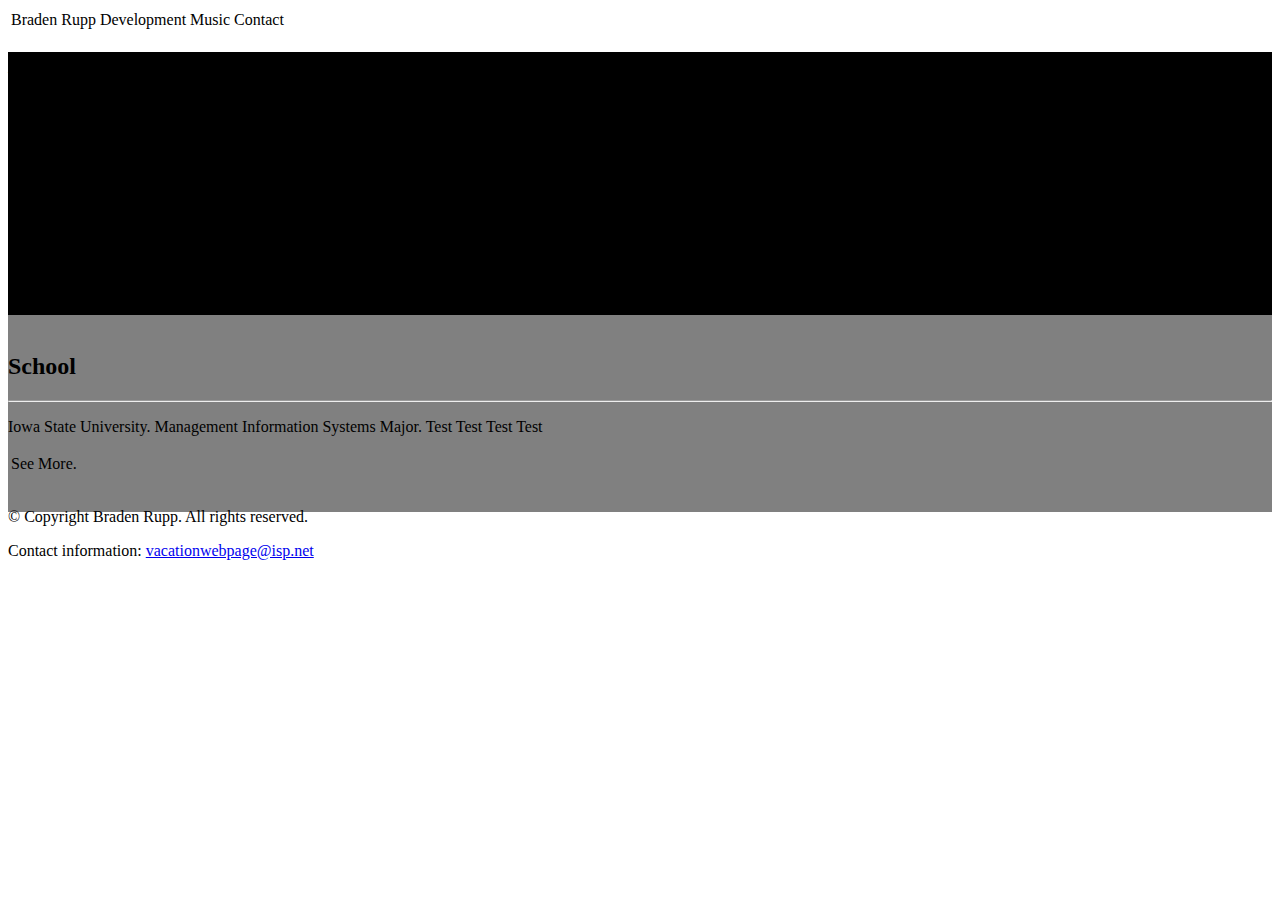
==== about.html @ 50254018 "added files" ====
<!DOCTYPE HTML>

<html>

<head>

<meta charset="UTF-8" />
<title>Braden Rupp</title>

<script type="text/javascript" src="jquery-1.11.1.js"></script>
<script type="text/javascript" src="jquery.js"></script>



</script>

<link rel="stylesheet" type="text/css" href="bradenCss.css">


</head>

<body>

<nav>
	<table id="navbar" class="nav">
	  <tr>
		<td class="alignLeft ">Braden Rupp</td>	
		<td class="tdWidth ">Development</td>
		<td class="tdWidth ">Music</td>
	    <td class="tdWidth ">Contact</td>
	  </tr>
	</table>
</nav>

<div style="background-image: url(backgroundTest.png)">
	<p></p> <p></p>
	<p id="startchange"></p>
	<h2>About Me.</h2>
	<br><br><br><br><br><br><br><br><br><br><br><br>
</div>

<div style="background-color: gray">
	<br>
	<h2>School</h2>
		<hr />
	<p>Iowa State University. Management Information Systems Major. Test Test Test Test</p>
	<table class="center">
		<tr>
			<td class="seeMore">See More.</td>
		</tr></table>
		<br><br>
</div>

</body>


<footer style="margin-top: -20px">
<p>&copy; Copyright Braden Rupp. All rights reserved.</p>
		<p>Contact information: <a href= "mailto:vacationwebpage@isp.net">vacationwebpage@isp.net</a></p>	
</footer>
</div>

</body>
</html>
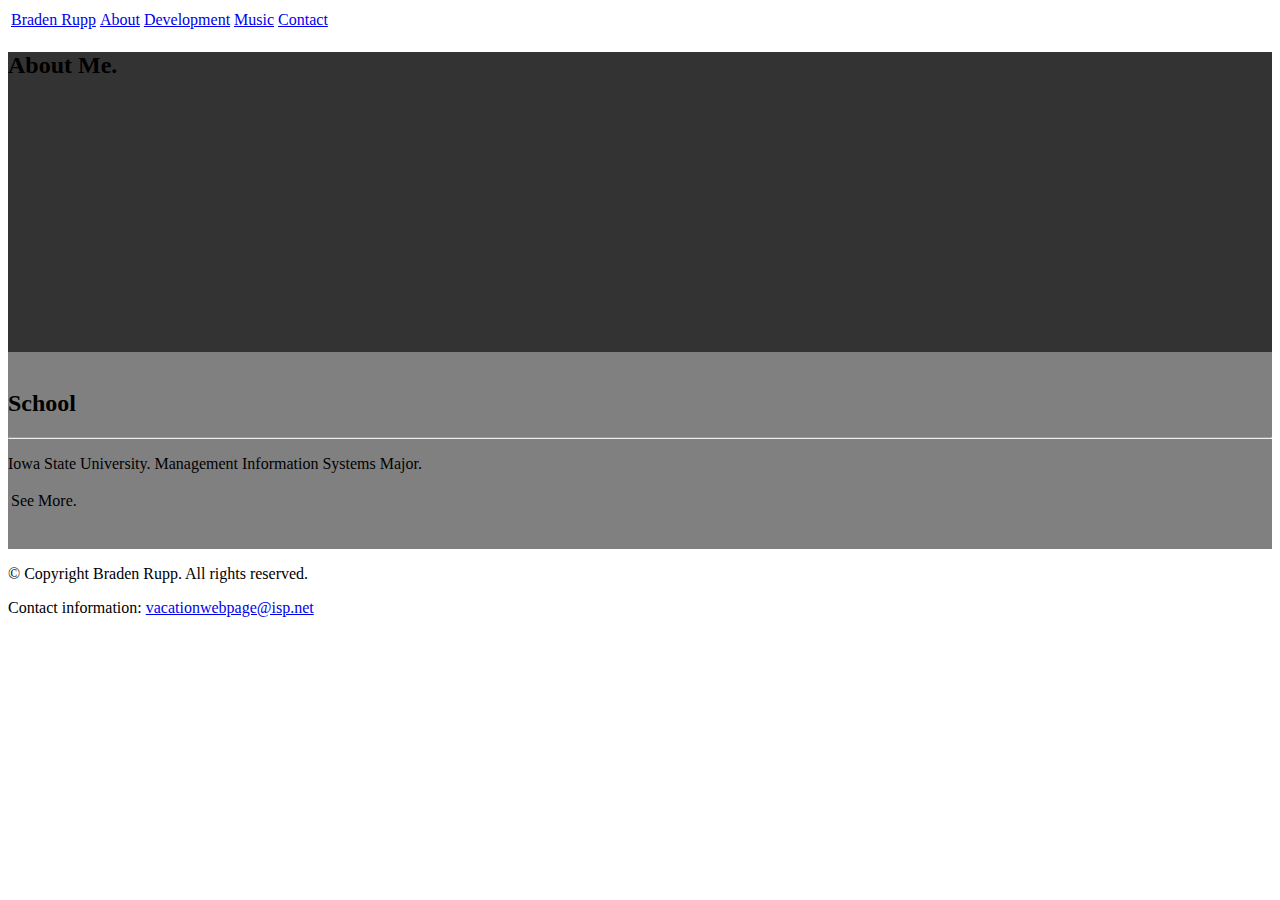
==== commit c1b6db4e: "changes" ====
--- a/about.html
+++ b/about.html
@@ -24,26 +24,27 @@
 <nav>
 	<table id="navbar" class="nav">
 	  <tr>
-		<td class="alignLeft ">Braden Rupp</td>	
-		<td class="tdWidth ">Development</td>
-		<td class="tdWidth ">Music</td>
-	    <td class="tdWidth ">Contact</td>
+		<td class="alignLeft verticalAlign"><a href="index.html">Braden Rupp</td>	
+		<td class="tdWidth verticalAlign"><a href="about.html">About</td>
+		<td class="tdWidth verticalAlign"><a href="development.html">Development</td>
+		<td class="tdWidth verticalAlign"><a href="cusic.html">Music</td>
+	    <td class="tdWidth verticalAlign"><a href="contact.html">Contact</td>
 	  </tr>
 	</table>
 </nav>
 
-<div style="background-image: url(backgroundTest.png)">
+<div style="background-color: #333; height: 300px;">
 	<p></p> <p></p>
 	<p id="startchange"></p>
-	<h2>About Me.</h2>
+	<h2 class="featureh2">About Me.</h2>
 	<br><br><br><br><br><br><br><br><br><br><br><br>
 </div>
 
 <div style="background-color: gray">
 	<br>
-	<h2>School</h2>
+	<h2 class="dark">School</h2>
 		<hr />
-	<p>Iowa State University. Management Information Systems Major. Test Test Test Test</p>
+	<p>Iowa State University. Management Information Systems Major.</p>
 	<table class="center">
 		<tr>
 			<td class="seeMore">See More.</td>
@@ -54,7 +55,7 @@
 </body>
 
 
-<footer style="margin-top: -20px">
+<footer>
 <p>&copy; Copyright Braden Rupp. All rights reserved.</p>
 		<p>Contact information: <a href= "mailto:vacationwebpage@isp.net">vacationwebpage@isp.net</a></p>	
 </footer>
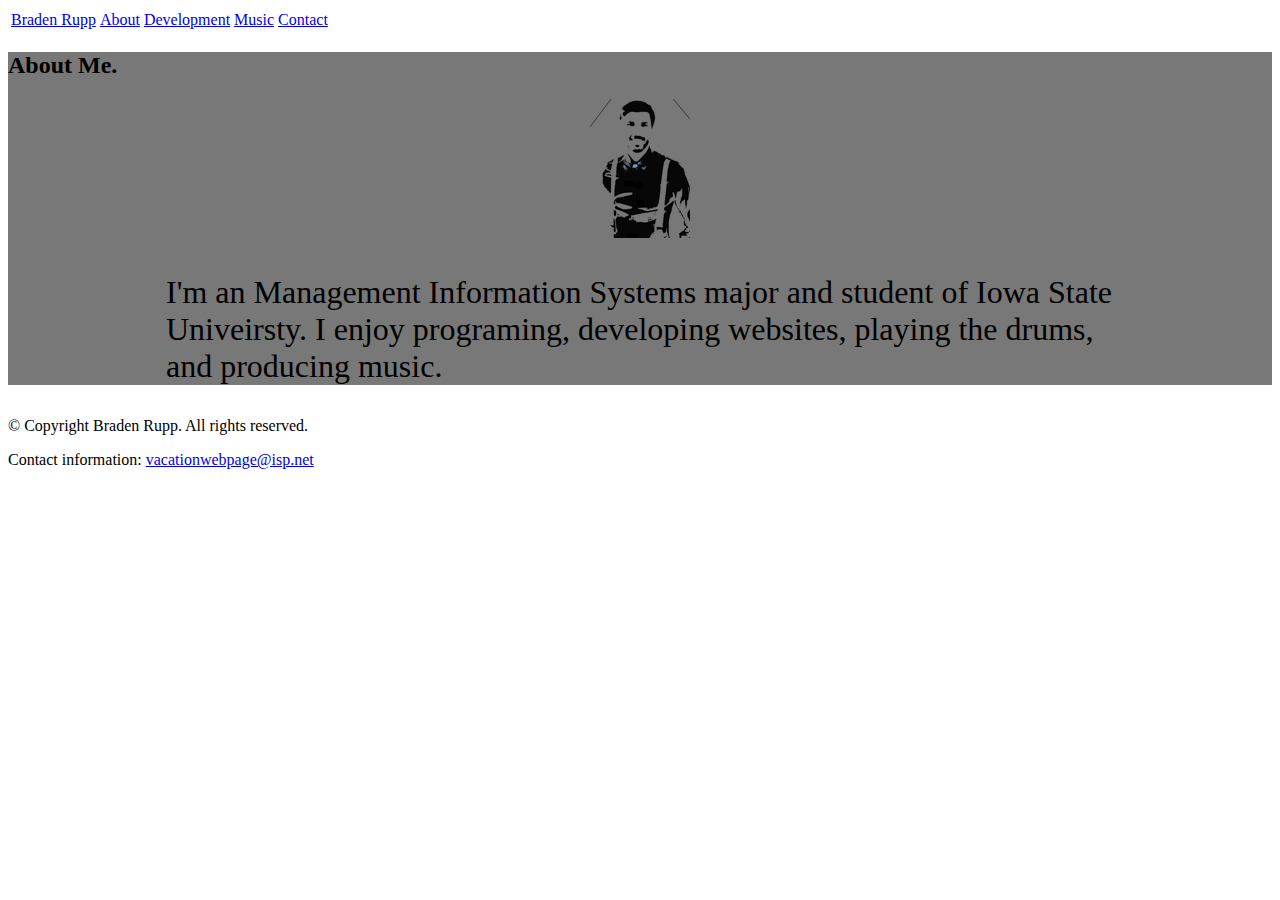
==== commit 18e8f733: "more changes" ====
--- a/about.html
+++ b/about.html
@@ -33,24 +33,17 @@
 	</table>
 </nav>
 
-<div style="background-color: #333; height: 300px;">
+<div style="background-color: #787878">
 	<p></p> <p></p>
 	<p id="startchange"></p>
 	<h2 class="featureh2">About Me.</h2>
-	<br><br><br><br><br><br><br><br><br><br><br><br>
+	<p style="text-align: center; margin: 20px;"><img style="text-align: center" src="braden.png" width="100" height="139" alt="Me"/></p>
+
+	<div style="width: 75%; margin: auto">
+	<p style="font-size: 2em">I'm an Management Information Systems major and student of Iowa State Univeirsty. I enjoy programing, developing websites, playing the drums, and producing music. </p>
+	</div>
 </div>
 
-<div style="background-color: gray">
-	<br>
-	<h2 class="dark">School</h2>
-		<hr />
-	<p>Iowa State University. Management Information Systems Major.</p>
-	<table class="center">
-		<tr>
-			<td class="seeMore">See More.</td>
-		</tr></table>
-		<br><br>
-</div>
 
 </body>
 
